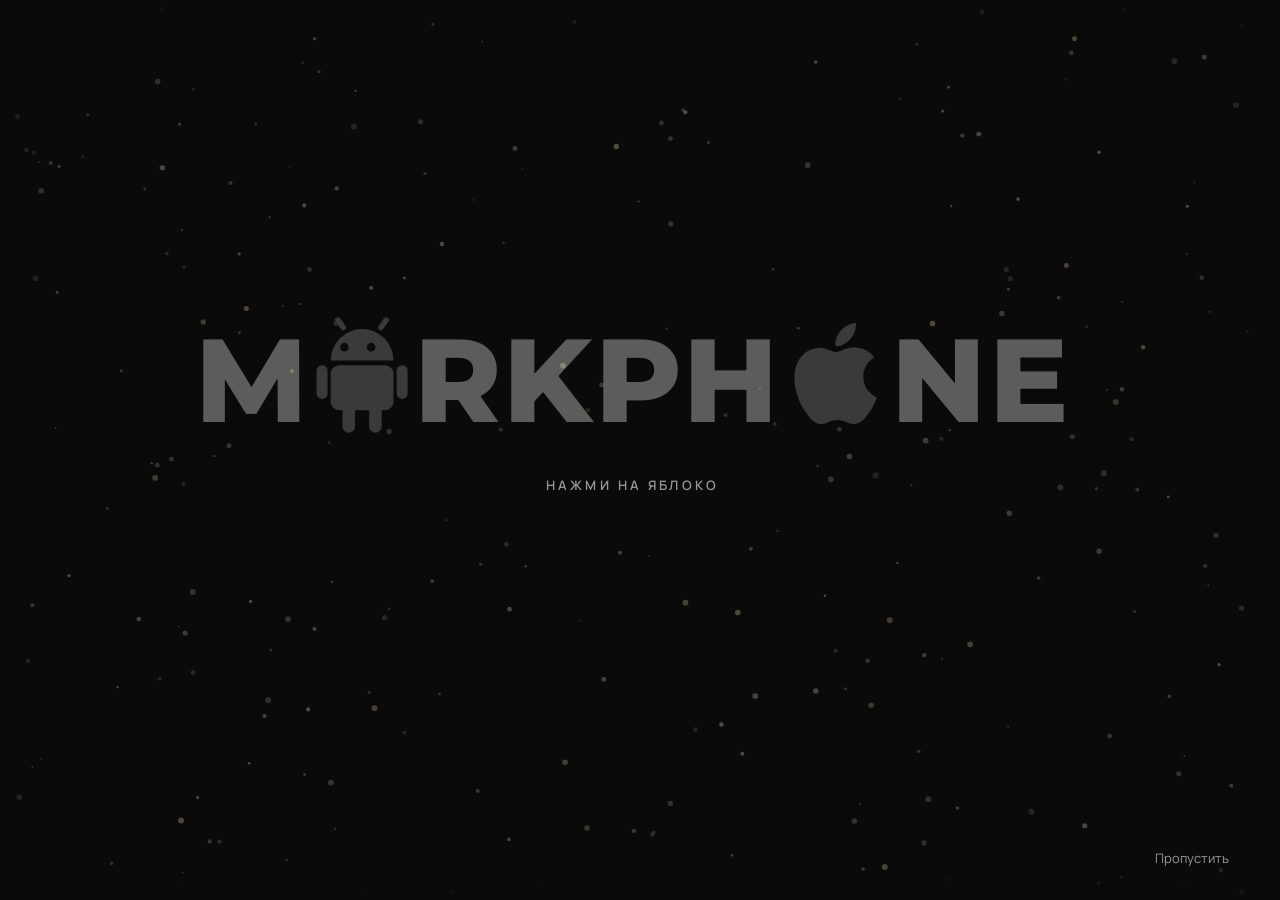
==== index.html @ 29d64510 "Сайт MARKPHONE: главная, каталог с реальными ценами, ремонт, правовые страницы Co-Authored-By: Claud" ====
<!doctype html>
<html lang="ru">
<head>
  <meta charset="utf-8">
  <meta name="viewport" content="width=device-width, initial-scale=1">
  <title>MARKPHONE — телефоны, рассрочка и ремонт в Тирасполе</title>
  <meta name="description" content="Телефоны с гарантией, рассрочка без первого взноса, Trade-in, выкуп и ремонт iPhone и Android. Тирасполь, ул. Свердлова, 15.">
  <meta name="theme-color" content="#0A0A0A">
  <!-- SEO -->
  <link rel="canonical" href="https://markphone-pmr.pages.dev/">
  <link rel="icon" href="favicon.ico" sizes="32x32">
  <link rel="icon" href="assets/favicon.svg" type="image/svg+xml">
  <link rel="apple-touch-icon" href="assets/apple-touch-icon.png">
  <link rel="manifest" href="site.webmanifest">
  <meta property="og:type" content="website">
  <meta property="og:site_name" content="MARKPHONE">
  <meta property="og:locale" content="ru_RU">
  <meta property="og:title" content="MARKPHONE — телефоны, рассрочка и ремонт в Тирасполе">
  <meta property="og:description" content="Телефоны с гарантией, рассрочка без первого взноса, Trade-in, выкуп и ремонт iPhone и Android. Тирасполь, ул. Свердлова, 15.">
  <meta property="og:url" content="https://markphone-pmr.pages.dev/">
  <meta property="og:image" content="https://markphone-pmr.pages.dev/assets/og-image.jpg">
  <meta property="og:image:width" content="1200">
  <meta property="og:image:height" content="630">
  <meta name="twitter:card" content="summary_large_image">
  <!-- /SEO -->
  <script type="application/ld+json">
{
    "@context": "https://schema.org",
    "@type": "MobilePhoneStore",
    "name": "MARKPHONE",
    "alternateName": "Маркфон",
    "description": "Продажа телефонов с гарантией, рассрочка без первого взноса, Trade-in, выкуп, аксессуары и ремонт в Тирасполе.",
    "url": "https://markphone-pmr.pages.dev/",
    "logo": "https://markphone-pmr.pages.dev/assets/icon-512.png",
    "image": "https://markphone-pmr.pages.dev/assets/og-image.jpg",
    "telephone": "+37377914487",
    "address": {
      "@type": "PostalAddress",
      "streetAddress": "ул. Свердлова, 15",
      "addressLocality": "Тирасполь",
      "postalCode": "MD-3300",
      "addressCountry": "MD"
    },
    "sameAs": [
      "https://www.instagram.com/markphone_pmr/"
    ],
    "makesOffer": [
      {
        "@type": "Offer",
        "itemOffered": {
          "@type": "Service",
          "name": "Ремонт телефонов iPhone и Android"
        }
      },
      {
        "@type": "Offer",
        "itemOffered": {
          "@type": "Product",
          "name": "Телефоны iPhone и Samsung, аксессуары"
        }
      }
    ]
  }
  </script>
  <!-- Интро показываем только при первом заходе: решаем до отрисовки, чтобы не мигало -->
  <script>
    try {
      if (localStorage.getItem('markphone-intro-seen') === '1' && !location.search.includes('intro')) {
        document.documentElement.classList.add('intro-seen');
      }
    } catch (e) {}
  </script>
  <link rel="preconnect" href="https://fonts.googleapis.com">
  <link rel="preconnect" href="https://fonts.gstatic.com" crossorigin>
  <link href="https://fonts.googleapis.com/css2?family=Manrope:wght@400;600;800&family=Montserrat:wght@800&display=swap" rel="stylesheet">
  <link rel="stylesheet" href="css/style.css?v=6">
</head>
<body class="is-off">
  <svg width="0" height="0" style="position:absolute" aria-hidden="true">
    <symbol id="i-android" viewBox="0 0 24 30"><path d="M7.2 2.6 5.8.6M16.8 2.6 18.2.6" stroke="currentColor" stroke-width="1.4" stroke-linecap="round" fill="none"/><path fill="currentColor" fill-rule="evenodd" d="M4 11a8 8 0 0 1 16 0zm4.6-3.4a1.1 1.1 0 1 0 0 .01zm6.8 0a1.1 1.1 0 1 0 0 .01z"/><rect fill="currentColor" x="4" y="12.2" width="16" height="11.5" rx="2.2"/><rect fill="currentColor" x=".4" y="12.2" width="2.8" height="8.6" rx="1.4"/><rect fill="currentColor" x="20.8" y="12.2" width="2.8" height="8.6" rx="1.4"/><rect fill="currentColor" x="7" y="22" width="3.2" height="7.4" rx="1.6"/><rect fill="currentColor" x="13.8" y="22" width="3.2" height="7.4" rx="1.6"/></symbol>
    <symbol id="i-apple" viewBox="0 0 24 24"><path fill="currentColor" d="M12.152 6.896c-.948 0-2.415-1.078-3.96-1.04-2.04.027-3.91 1.183-4.961 3.014-2.117 3.675-.546 9.103 1.519 12.09 1.013 1.454 2.208 3.09 3.792 3.039 1.52-.065 2.09-.987 3.935-.987 1.831 0 2.35.987 3.96.948 1.637-.026 2.676-1.48 3.676-2.948 1.156-1.688 1.636-3.325 1.662-3.415-.039-.013-3.182-1.221-3.22-4.857-.026-3.04 2.48-4.494 2.597-4.559-1.429-2.09-3.623-2.324-4.39-2.376-2-.156-3.675 1.09-4.61 1.09zM15.53 3.83c.843-1.012 1.4-2.427 1.245-3.83-1.207.052-2.662.805-3.532 1.818-.78.896-1.454 2.338-1.273 3.714 1.338.104 2.715-.688 3.559-1.701"/></symbol>
  </svg>

  <header class="site-header" aria-hidden="true">
    <a class="site-logo" href="index.html" aria-label="MARKPHONE — на главную"><span class="mp-logo" aria-hidden="true">M<svg class="ic ic--android" viewBox="0 0 24 30"><use href="#i-android"/></svg>RKPH<svg class="ic ic--apple" viewBox="0 0 24 24"><use href="#i-apple"/></svg>NE</span></a>
    <nav class="site-nav">
      <a href="catalog.html">Каталог</a>
      <a href="repair.html">Ремонт</a>
      <a href="#contacts">Контакты</a>
    </nav>
    <div class="socials">
      <a href="https://www.instagram.com/markphone_pmr/" target="_blank" rel="noopener" aria-label="Instagram" title="Instagram">
        <svg viewBox="0 0 24 24"><rect x="3" y="3" width="18" height="18" rx="5"/><circle cx="12" cy="12" r="4"/><circle class="dot" cx="17.3" cy="6.7" r="1.1"/></svg>
      </a>
      <a href="viber://chat?number=%2B37377914487" aria-label="Viber" title="Viber">
        <svg viewBox="0 0 24 24"><path d="M12 2.8c5.3 0 8.7 2.6 8.7 7.7s-3.4 7.6-8.7 7.6c-.6 0-1.2 0-1.8-.1L6.6 21v-3.8C4.4 15.9 3.3 13.6 3.3 10.5 3.3 5.4 6.7 2.8 12 2.8z"/><path d="M9.3 7.6l1.2-.3.9 1.9-.9.8c.5 1.2 1.4 2.1 2.6 2.6l.8-.9 1.9.9-.3 1.2c-.2.5-.7.8-1.2.7-3-.4-5.4-2.8-5.8-5.8-.1-.5.2-1 .8-1.1z"/></svg>
      </a>
      <a href="https://t.me/+37377914487" target="_blank" rel="noopener" aria-label="Telegram" title="Telegram">
        <svg viewBox="0 0 24 24"><path d="M21.2 3.6L2.9 10.7c-.8.3-.8 1.4 0 1.6l4.6 1.5 1.8 5.6c.2.7 1.1.9 1.6.4l2.6-2.5 4.7 3.5c.6.4 1.4.1 1.6-.6l3-15.2c.2-.9-.7-1.6-1.6-1.4z"/><path d="M7.5 13.8l10.1-6.4-7.4 7.2"/></svg>
      </a>
    </div>
  </header>

  <!-- ===== Первый экран ===== -->
  <section class="stage" id="top">
    <div class="logo">
      <p class="mp-logo mp-logo--big" role="img" aria-label="MARKPHONE">M<svg class="ic ic--android" viewBox="0 0 24 30" aria-hidden="true"><use href="#i-android"/></svg>RKPH<button class="power ic ic--apple" type="button" aria-label="Включить сайт"><svg viewBox="0 0 24 24" aria-hidden="true"><use href="#i-apple"/></svg><span class="power__ring"></span></button>NE</p>
    </div>

    <p class="hint">Нажми на яблоко</p>
    <button class="skip" type="button">Пропустить</button>

    <div class="tagline">
      <h1 class="tagline__main">Телефоны с гарантией. Рассрочка без первого взноса<span class="visually-hidden"> — магазин и ремонт MARKPHONE в Тирасполе</span></h1>
      <p class="tagline__sub">iPhone и Android · Trade-in · Выкуп · Ремонт</p>
      <div class="tagline__actions">
        <a class="btn" href="catalog.html">Каталог</a>
        <a class="btn btn--ghost" href="repair.html">Ремонт</a>
      </div>
    </div>
  </section>

  <!-- ===== Бегущие ленты-разделитель ===== -->
  <div class="tapes" aria-hidden="true">
    <div class="tape tape--red">
      <div class="tape__track">
        <span>Рассрочка без первого взноса</span><span>Trade-in</span><span>Выгодный выкуп</span><span>Гарантия на телефоны</span><span>Бонусы</span><span>Ремонт</span>
        <span>Рассрочка без первого взноса</span><span>Trade-in</span><span>Выгодный выкуп</span><span>Гарантия на телефоны</span><span>Бонусы</span><span>Ремонт</span>
      </div>
    </div>
    <div class="tape tape--white">
      <div class="tape__track">
        <span>iPhone</span><span>Samsung</span><span>Android</span><span>Чехлы</span><span>Зарядки</span><span>Наушники</span><span>Тирасполь, Свердлова 15</span>
        <span>iPhone</span><span>Samsung</span><span>Android</span><span>Чехлы</span><span>Зарядки</span><span>Наушники</span><span>Тирасполь, Свердлова 15</span>
      </div>
    </div>
  </div>

  <main class="content">
    <!-- ===== Два раздела: каталог и ремонт ===== -->
    <section class="doors" aria-label="Разделы сайта">
      <a class="door door--catalog" href="catalog.html">
        <span class="door__kicker">01</span>
        <h2 class="door__title">Каталог</h2>
        <p class="door__text">iPhone и Samsung с гарантией магазина. Цены и платёж в рассрочку — сразу на сайте.</p>
        <span class="door__cta">Смотреть каталог <i>→</i></span>
        <div class="door__art">
          <img class="art art--phone2" src="assets/catalog/s25-black.webp" alt="" loading="lazy">
          <img class="art art--phone" src="assets/catalog/i18pro-silver.webp" alt="" loading="lazy">
        </div>
      </a>

      <a class="door door--repair" href="repair.html">
        <span class="door__kicker">02</span>
        <h2 class="door__title">Ремонт</h2>
        <p class="door__text">Стекло, дисплей, аккумулятор, разъём, камеры, прошивка. Чиним и iPhone, и Android.</p>
        <span class="door__cta">Что мы чиним <i>→</i></span>
        <div class="door__art door__art--repair">
          <span class="duo"><svg class="ic ic--android" viewBox="0 0 24 30" aria-hidden="true"><use href="#i-android"/></svg><svg class="ic ic--apple" viewBox="0 0 24 24" aria-hidden="true"><use href="#i-apple"/></svg></span>
          <ul class="door__chips">
            <li>Дисплей</li><li>Аккумулятор</li><li>Разъём</li><li>Камера</li><li>Крышка</li>
          </ul>
        </div>
      </a>
    </section>

    <!-- ===== Выгоды ===== -->
    <section class="perks" aria-labelledby="perks-title">
      <h2 class="section-title" id="perks-title">Почему MARKPHONE</h2>
      <ul class="repair-list">
        <li><b>Гарантия</b><span>Продаём проверенные телефоны с гарантией</span></li>
        <li><b>Рассрочка</b><span>Без первого взноса — забираете телефон сразу</span></li>
        <li><b>Trade-in</b><span>Сдайте старый телефон в зачёт нового</span></li>
        <li><b>Выкуп</b><span>Выгодно купим ваш телефон за деньги</span></li>
      </ul>
    </section>

    <!-- ===== Контакты ===== -->
    <section class="contacts" id="contacts">
      <h2 class="section-title">Как нас найти</h2>
      <div class="contacts__box">
        <p class="contacts__addr">Тирасполь, ул. Свердлова, 15</p>
        <div class="contacts__reach">
          <a class="contacts__phone" href="tel:+37377914487">779 14 487</a>
          <div class="socials socials--big">
          <a href="https://www.instagram.com/markphone_pmr/" target="_blank" rel="noopener" aria-label="Instagram" title="Instagram">
            <svg viewBox="0 0 24 24"><rect x="3" y="3" width="18" height="18" rx="5"/><circle cx="12" cy="12" r="4"/><circle class="dot" cx="17.3" cy="6.7" r="1.1"/></svg>
          </a>
          <a href="viber://chat?number=%2B37377914487" aria-label="Viber" title="Viber">
            <svg viewBox="0 0 24 24"><path d="M12 2.8c5.3 0 8.7 2.6 8.7 7.7s-3.4 7.6-8.7 7.6c-.6 0-1.2 0-1.8-.1L6.6 21v-3.8C4.4 15.9 3.3 13.6 3.3 10.5 3.3 5.4 6.7 2.8 12 2.8z"/><path d="M9.3 7.6l1.2-.3.9 1.9-.9.8c.5 1.2 1.4 2.1 2.6 2.6l.8-.9 1.9.9-.3 1.2c-.2.5-.7.8-1.2.7-3-.4-5.4-2.8-5.8-5.8-.1-.5.2-1 .8-1.1z"/></svg>
          </a>
          <a href="https://t.me/+37377914487" target="_blank" rel="noopener" aria-label="Telegram" title="Telegram">
            <svg viewBox="0 0 24 24"><path d="M21.2 3.6L2.9 10.7c-.8.3-.8 1.4 0 1.6l4.6 1.5 1.8 5.6c.2.7 1.1.9 1.6.4l2.6-2.5 4.7 3.5c.6.4 1.4.1 1.6-.6l3-15.2c.2-.9-.7-1.6-1.6-1.4z"/><path d="M7.5 13.8l10.1-6.4-7.4 7.2"/></svg>
          </a>
          </div>
        </div>
        <div class="map" data-map-src="https://www.google.com/maps?q=%D0%A2%D0%B8%D1%80%D0%B0%D1%81%D0%BF%D0%BE%D0%BB%D1%8C%2C+%D1%83%D0%BB.+%D0%A1%D0%B2%D0%B5%D1%80%D0%B4%D0%BB%D0%BE%D0%B2%D0%B0+15&z=17&output=embed">
          <p>Карта загружается с сервиса Google Maps, который может сохранять свои cookies.</p>
          <button class="btn map__load" type="button">Показать карту</button>
        </div>
      </div>
    </section>
  </main>

  <footer class="site-footer">
    <span class="mp-logo" role="img" aria-label="MARKPHONE">M<svg class="ic ic--android" viewBox="0 0 24 30"><use href="#i-android"/></svg>RKPH<svg class="ic ic--apple" viewBox="0 0 24 24"><use href="#i-apple"/></svg>NE</span>
    <nav class="footer-links" aria-label="Правовая информация">
      <a href="privacy.html">Политика конфиденциальности</a>
      <a href="cookies.html">Политика cookies</a>
      <a href="terms.html">Пользовательское соглашение</a>
      <button class="cookie-settings" type="button">Настройки cookies</button>
    </nav>
    <p>© 2026 MARKPHONE · Тирасполь, ул. Свердлова, 15</p>
  </footer>

  <script src="js/particles.js?v=1"></script>
  <script src="js/intro.js?v=1"></script>
  <script src="js/consent.js?v=1"></script>
</body>
</html>
---- css/style.css ----
/* Цвета MARKPHONE: чёрный фон, золото значков из логотипа (снято с аватара Instagram) */
:root {
  --bg: #0A0A0A;
  --panel: #161616;
  --gold: #D9B866;
  --gold-grad: linear-gradient(160deg, #F1DC9C 0%, #D9B866 45%, #9C7A36 100%);
  --white: #F5F5F0;
  --white-60: rgba(245, 245, 240, .6);
  --glass: rgba(255, 255, 255, .08);
  --glass-line: rgba(255, 255, 255, .22);
  --ease-out: cubic-bezier(.16, 1, .3, 1);
}

* { box-sizing: border-box; margin: 0; padding: 0; }

/* Место под полосу прокрутки занято всегда — иначе при включении логотип сдвигается влево */
html { scroll-behavior: smooth; scrollbar-gutter: stable; background: var(--bg); }

body {
  /* фон задан у html — иначе фон body перекрыл бы частицы */
  color: var(--white);
  font-family: "Manrope", system-ui, sans-serif;
  line-height: 1.5;
  -webkit-font-smoothing: antialiased;
}

/* Пока сайт выключен — только первый экран, без прокрутки */
body.is-off,
body.is-switching { overflow: hidden; }
body:not(.is-on) .content,
body:not(.is-on) .tapes,
body:not(.is-on) .site-footer { display: none; }

a { color: inherit; text-decoration: none; }

/* Текст только для поисковиков и экранных читалок */
.visually-hidden {
  position: absolute !important;
  width: 1px; height: 1px;
  margin: -1px; padding: 0;
  overflow: hidden;
  clip: rect(0 0 0 0);
  white-space: nowrap;
  border: 0;
}
button { font: inherit; color: inherit; background: none; border: 0; cursor: pointer; }
img { display: block; max-width: 100%; }

/* ---------- Шапка ---------- */
.site-header {
  position: fixed;
  inset: 0 0 auto;
  display: flex;
  align-items: center;
  gap: clamp(16px, 4vw, 48px);
  padding: 14px clamp(16px, 4vw, 48px);
  z-index: 10;
  opacity: 0;
  translate: 0 -12px;
  pointer-events: none;
  transition: opacity .6s .5s, translate .6s .5s var(--ease-out), background .3s;
}
.is-on .site-header { opacity: 1; translate: 0 0; pointer-events: auto; }
.site-header.is-scrolled { background: rgba(10, 10, 10, .85); backdrop-filter: blur(10px); }

.site-logo img { width: 128px; height: auto; }

.site-nav { display: flex; gap: clamp(16px, 3vw, 36px); font-weight: 600; font-size: 15px; }
.site-nav a { opacity: .85; transition: opacity .2s; }
.site-nav a:hover, .site-nav a[aria-current] { opacity: 1; }
.site-nav a[aria-current] { text-decoration: underline; text-underline-offset: 6px; }
/* Соцсети справа в шапке */
.socials { display: flex; gap: 6px; margin-left: auto; }
.socials a {
  display: grid;
  place-items: center;
  width: 38px;
  height: 38px;
  border-radius: 50%;
  border: 1px solid var(--glass-line);
  transition: background .2s, border-color .2s, translate .2s;
}
.socials a:hover { background: var(--gold); border-color: var(--gold); color: var(--bg); translate: 0 -2px; }
.socials svg { width: 19px; height: 19px; fill: none; stroke: currentColor; stroke-width: 1.7; stroke-linejoin: round; stroke-linecap: round; }
.socials .dot { fill: currentColor; stroke: none; }

/* ---------- Первый экран ---------- */
.stage {
  position: relative;
  min-height: 100vh;
  min-height: 100svh;
  display: grid;
  place-content: center;
  justify-items: center;
  grid-template-areas: "logo" "below";
  row-gap: 36px;
  padding: 96px 16px 48px;
  text-align: center;
  overflow: hidden;
}
.stage > :not(.particles) { position: relative; z-index: 1; }
.stage > .skip { position: absolute; }

/* Частицы на фоне всего сайта (canvas создаёт js/particles.js) */
.particles {
  position: fixed;
  inset: 0;
  z-index: -1;
  pointer-events: none;
}

.logo { grid-area: logo; }

/* Логотип из букв: вместо «A» — Android, вместо «O» — яблоко (как на аватаре MARKPHONE) */
.mp-logo {
  display: inline-flex;
  align-items: center;
  font-family: "Montserrat", "Manrope", sans-serif;
  font-weight: 800;
  line-height: 1;
  letter-spacing: .02em;
  white-space: nowrap;
  color: var(--white);
}
.mp-logo .ic { flex: none; width: auto; margin: 0 .04em; color: var(--gold); }
.mp-logo .ic--android { height: 1em; translate: 0 -.04em; }
.mp-logo .ic--apple { height: .86em; translate: 0 -.06em; }
.site-logo .mp-logo { font-size: 19px; }
.site-footer .mp-logo { font-size: 16px; }

.mp-logo--big { font-size: clamp(40px, 9.2vw, 128px); }

/* Кнопка «включения» — само яблоко */
.power {
  position: relative;
  display: inline-grid;
  place-items: center;
  height: .86em;
  aspect-ratio: 1;
  margin: 0 .04em;
  translate: 0 -.06em;
  border-radius: 50%;
  color: var(--gold);
}
.power svg { height: 100%; width: auto; }
.power:focus-visible { outline: 2px solid var(--white); outline-offset: 8px; }

.power__ring {
  position: absolute;
  inset: -22%;
  border-radius: 50%;
  border: 2px solid var(--gold);
  opacity: 0;
  animation: breathe 2.4s ease-in-out infinite;
}
.power:hover .power__ring { animation-duration: 1.2s; }

@keyframes breathe {
  0%   { opacity: 0;   scale: .9; }
  50%  { opacity: .6;  scale: 1.08; }
  100% { opacity: 0;   scale: 1.25; }
}

/* Выключено: буквы приглушены, значки серые */
.is-off .mp-logo--big { color: rgba(245, 245, 240, .35); }
.is-off .mp-logo--big .ic { color: #3A3A3A; }
.is-off .power { color: #4A4A4A; }
.is-off .power:hover { color: #6A6A6A; }
.is-off .power__ring { border-color: rgba(245, 245, 240, .6); }

.hint {
  grid-area: below;
  font-size: 13px;
  font-weight: 600;
  letter-spacing: .24em;
  text-transform: uppercase;
  color: var(--white-60);
  animation: hint-in 1s .6s both;
}
@keyframes hint-in { from { opacity: 0; translate: 0 8px; } }

.skip {
  position: absolute;
  right: 24px;
  bottom: 24px;
  font-size: 13px;
  color: var(--white-60);
  padding: 8px 12px;
}
.skip:hover { color: var(--white); }

/* Лозунг под логотипом — появляется после включения */
.tagline {
  grid-area: below;
  visibility: hidden;
  opacity: 0;
  translate: 0 16px;
  transition: opacity .8s .35s, translate .8s .35s var(--ease-out), visibility 0s .35s;
}
.tagline__main {
  font-size: clamp(22px, 2.6vw, 34px);
  font-weight: 800;
  line-height: 1.2;
  letter-spacing: -.01em;
}
.tagline__sub { margin-top: 10px; font-size: 16px; color: var(--white-60); }
.tagline__actions { display: flex; justify-content: center; gap: 12px; margin-top: 28px; }

/* ---------- Включение ---------- */
.is-switching .mp-logo--big { color: rgba(245, 245, 240, .35); animation: press .18s ease-out, letters-on .9s .1s forwards; }
.is-switching .mp-logo--big .ic { animation: gold-flicker .8s forwards; }

@keyframes press { 50% { scale: .97; } }
@keyframes letters-on { to { color: var(--white); } }
@keyframes gold-flicker {
  0%   { color: #3A3A3A; }
  12%  { color: var(--gold); }
  20%  { color: #3A3A3A; }
  32%  { color: var(--gold); }
  40%  { color: #6A5A30; }
  100% { color: var(--gold); filter: drop-shadow(0 0 18px rgba(217, 184, 102, .6)); }
}

.is-on .power__ring,
.is-on .hint,
.is-on .skip,
.is-switching .power__ring,
.is-switching .hint,
.is-switching .skip { opacity: 0; visibility: hidden; transition: opacity .3s, visibility 0s .3s; }
.is-on .power { pointer-events: none; }

.is-on .mp-logo--big .ic { filter: drop-shadow(0 0 14px rgba(217, 184, 102, .4)); }
.is-on .tagline { visibility: visible; opacity: 1; translate: 0 0; transition-delay: .35s, .35s, 0s; }

/* Плавное появление после нажатия кнопки питания:
   всё остальное проявляется одновременно и медленно, без этапов. */
:root { --reveal: 3.5s cubic-bezier(.45, 0, .25, 1); }
.particles { transition: opacity var(--reveal); }
.is-off .particles,
.is-switching .particles { opacity: .35; }

.powering-on.is-on .tagline { transition: none; visibility: visible; opacity: 1; translate: 0 0; animation: fade-in var(--reveal) both; }
.powering-on.is-on .site-header { translate: 0 0; transition: opacity var(--reveal), background .3s; }
.powering-on.is-on .tapes,
.powering-on.is-on .content,
.powering-on.is-on .site-footer { animation: fade-in var(--reveal) both; }

@keyframes fade-in { from { opacity: 0; } }

/* Повторный заход: всё уже включено, без анимаций */
.intro-seen .site-header,
.intro-seen .tagline,
.intro-seen .mp-logo--big,
.intro-seen .mp-logo--big .ic,
.intro-seen .hint,
.intro-seen .skip { transition: none !important; animation: none !important; }
.intro-seen .hint, .intro-seen .skip, .intro-seen .power__ring { display: none; }
.intro-seen .particles { transition: none; }

/* ---------- Общие блоки ---------- */
.content {
  max-width: 1160px;
  margin: 0 auto;
  padding: 0 clamp(16px, 4vw, 40px);
}

section[id] { scroll-margin-top: 72px; }

.section-title {
  font-family: "Montserrat", "Manrope", sans-serif;
  font-size: clamp(32px, 5vw, 56px);
  font-weight: 800;
  line-height: 1.05;
  letter-spacing: -.02em;
}
.section-lead {
  max-width: 620px;
  margin-top: 16px;
  font-size: 18px;
  color: var(--white-60);
}

.btn {
  display: inline-flex;
  align-items: center;
  justify-content: center;
  min-height: 48px;
  padding: 0 24px;
  border-radius: 999px;
  background: var(--white);
  color: var(--bg);
  font-weight: 800;
  transition: translate .2s, box-shadow .2s;
}
.btn:hover { translate: 0 -2px; box-shadow: 0 10px 24px rgba(0, 0, 0, .4); }
.btn--red { background: var(--gold-grad); color: var(--bg); }
.btn--ghost { background: transparent; color: var(--white); border: 1px solid var(--glass-line); }

/* ---------- Бегущие ленты между первым экраном и разделами ---------- */
.tapes {
  position: relative;
  height: 180px;
  margin: -40px 0 0;
  overflow: hidden;
}
.tape {
  position: absolute;
  left: -10%;
  width: 120%;
  top: 50%;
  padding: 14px 0;
  overflow: hidden;
  white-space: nowrap;
  font-size: clamp(16px, 1.8vw, 22px);
  font-weight: 800;
  text-transform: uppercase;
  letter-spacing: .04em;
}
.tape--red { background: var(--gold-grad); color: var(--bg); rotate: 3deg; translate: 0 -50%; }
.tape--white { background: var(--white); color: var(--bg); rotate: -2.5deg; translate: 0 -50%; box-shadow: 0 16px 40px rgba(0, 0, 0, .35); }

.tape__track { display: inline-flex; animation: tape 40s linear infinite; }
.tape--red .tape__track { animation-direction: reverse; animation-duration: 46s; }
.tape__track span { display: inline-flex; align-items: center; }
.tape__track span::after {
  content: "";
  width: 9px;
  height: 9px;
  margin: 0 28px;
  border-radius: 50%;
  background: currentColor;
  opacity: .5;
}
@keyframes tape { to { transform: translateX(-50%); } }

/* ---------- Два раздела: каталог и ремонт ---------- */
.doors {
  display: grid;
  grid-template-columns: 1.15fr 1fr;
  gap: 20px;
  padding: 72px 0 40px;
}

.door {
  position: relative;
  display: flex;
  flex-direction: column;
  min-height: 520px;
  padding: clamp(24px, 3vw, 40px);
  border-radius: 32px;
  overflow: hidden;
  isolation: isolate;
  transition: translate .5s var(--ease-out), box-shadow .5s;
}
.door:hover { translate: 0 -6px; box-shadow: 0 30px 60px rgba(0, 0, 0, .5); }

.door--catalog { background: var(--white); color: var(--bg); }
.door--repair { background: var(--panel); border: 1px solid var(--glass-line); }

.door__kicker { font-size: 14px; font-weight: 800; letter-spacing: .2em; opacity: .5; }
.door__title {
  margin-top: 8px;
  font-size: clamp(44px, 6vw, 84px);
  font-weight: 800;
  line-height: .95;
  letter-spacing: -.03em;
}
.door__text { max-width: 360px; margin-top: 16px; font-size: 17px; opacity: .75; }
.door__cta {
  display: inline-flex;
  align-items: center;
  gap: 10px;
  margin-top: 24px;
  font-weight: 800;
}
.door__cta i {
  display: grid;
  place-items: center;
  width: 40px;
  height: 40px;
  border-radius: 50%;
  font-style: normal;
  background: var(--bg);
  color: var(--white);
  transition: translate .4s var(--ease-out);
}
.door--repair .door__cta i { background: var(--gold); color: var(--bg); }
.door:hover .door__cta i { translate: 6px 0; }

/* Картинки техники в карточке каталога */
.door__art { position: relative; flex: 1; min-height: 220px; margin-top: 24px; }
.art { position: absolute; object-fit: contain; transition: translate .7s var(--ease-out), rotate .7s var(--ease-out); }
.art--phone2 { right: 6%; bottom: 0; height: 88%; rotate: 9deg; }
.art--phone { left: 8%; bottom: 0; height: 96%; rotate: -8deg; }
.art--buds { left: 42%; bottom: -2%; width: 24%; rotate: 6deg; }
.door:hover .art--phone2 { translate: 8px -10px; rotate: 13deg; }
.door:hover .art--phone { translate: -6px -14px; rotate: -12deg; }
.door:hover .art--buds { translate: 0 -10px; rotate: 12deg; }

/* «30 мин» и чипы в карточке ремонта */
.door__art--repair { display: flex; flex-direction: column; justify-content: flex-end; }
.duo { display: flex; align-items: flex-end; gap: 18px; color: var(--gold); filter: drop-shadow(0 0 30px rgba(217, 184, 102, .35)); }
.duo svg { height: clamp(90px, 11vw, 150px); width: auto; transition: translate .5s var(--ease-out); }
.duo .ic--apple { height: clamp(80px, 10vw, 135px); }
.door:hover .duo .ic--android { translate: 0 -8px; }
.big-num {
  font-size: clamp(110px, 14vw, 190px);
  font-weight: 800;
  line-height: .8;
  letter-spacing: -.05em;
  color: var(--gold);
  text-shadow: 0 0 40px rgba(217, 184, 102, .45);
}
.big-num small { font-size: .22em; letter-spacing: 0; margin-left: 8px; color: var(--white); text-shadow: none; }
.door__chips { list-style: none; display: flex; flex-wrap: wrap; gap: 8px; margin-top: 24px; }
.door__chips li {
  padding: 8px 14px;
  border-radius: 999px;
  border: 1px solid var(--glass-line);
  font-size: 14px;
  font-weight: 600;
  transition: background .3s, color .3s;
}
.door:hover .door__chips li { background: var(--glass); }

/* ---------- Что мы чиним ---------- */
.repair { padding: 96px 0 40px; }

.repair-list {
  list-style: none;
  display: grid;
  grid-template-columns: repeat(4, 1fr);
  gap: 16px;
  margin-top: 48px;
}
.repair-list li {
  display: flex;
  flex-direction: column;
  gap: 6px;
  padding: 24px 20px;
  border-radius: 20px;
  border: 1px solid var(--glass-line);
  transition: background .3s, border-color .3s;
}
.repair-list li:hover { background: var(--glass); border-color: rgba(255, 255, 255, .45); }
.repair-list b { font-size: 18px; font-weight: 800; }
.repair-list b::before {
  content: "";
  display: block;
  width: 10px;
  height: 10px;
  margin-bottom: 14px;
  border-radius: 50%;
  background: var(--gold);
  box-shadow: 0 0 12px rgba(217, 184, 102, .8);
}
.repair-list span { font-size: 14px; color: var(--white-60); }

.repair-cta {
  display: flex;
  flex-wrap: wrap;
  align-items: center;
  gap: 12px 16px;
  margin-top: 40px;
}
.repair-cta p { flex-basis: 100%; font-size: 17px; }

/* ---------- Почему MARKPHONE ---------- */
.perks { padding: 72px 0 0; }
.perks .repair-list { margin-top: 32px; }

/* ---------- Контакты и подвал ---------- */
.contacts { padding: 120px 0 80px; text-align: center; }
.contacts__box {
  margin-top: 32px;
  padding: 40px 24px;
  border-radius: 24px;
  background: var(--panel);
}
.contacts__addr { font-size: clamp(20px, 2.4vw, 28px); font-weight: 800; }
.contacts__reach { display: flex; flex-wrap: wrap; align-items: center; justify-content: center; gap: 16px 24px; margin-top: 18px; }
.contacts__phone { font-size: clamp(22px, 2.6vw, 30px); font-weight: 800; letter-spacing: .02em; transition: color .2s; }
.contacts__phone:hover { color: #fff; text-decoration: underline; text-underline-offset: 5px; }
.socials--big { margin-left: 0; gap: 10px; }
.socials--big a { width: 48px; height: 48px; }
.socials--big svg { width: 22px; height: 22px; }
.map {
  display: block;
  width: 100%;
  height: 420px;
  margin-top: 28px;
  border: 0;
  border-radius: 18px;
  background: var(--bg);
}

/* ---------- Страница «Ремонт» ---------- */
.repair-page { padding-top: 120px; }
.repair-hero__facts { display: flex; flex-wrap: wrap; gap: 16px; margin-top: 40px; }
.repair-hero__facts div {
  flex: 1 1 200px;
  padding: 24px;
  border-radius: 20px;
  background: var(--panel);
}
.repair-hero__facts b { display: block; font-size: 36px; font-weight: 800; color: var(--white); }
.repair-hero__facts span { color: var(--white-60); }
.section-title--sm { font-size: clamp(28px, 3.6vw, 42px); }
.repair-page .repair-list { margin-top: 32px; }

.steps { padding: 72px 0 96px; }
.steps__list { list-style: none; counter-reset: step; display: grid; grid-template-columns: repeat(3, 1fr); gap: 16px; margin-top: 32px; }
.steps__list li {
  counter-increment: step;
  display: flex;
  flex-direction: column;
  gap: 6px;
  padding: 24px;
  border-radius: 20px;
  background: var(--glass);
  border: 1px solid var(--glass-line);
}
.steps__list li::before {
  content: counter(step);
  display: grid;
  place-items: center;
  width: 40px;
  height: 40px;
  margin-bottom: 10px;
  border-radius: 50%;
  background: var(--gold);
  color: var(--bg);
  font-weight: 800;
}
.steps__list b { font-size: 18px; }
.steps__list span { color: var(--white-60); font-size: 15px; }

.site-footer {
  display: flex;
  align-items: center;
  justify-content: space-between;
  gap: 16px;
  padding: 32px clamp(16px, 4vw, 48px);
  border-top: 1px solid var(--glass-line);
  font-size: 14px;
  color: var(--white-60);
}

/* ---------- Ссылки в подвале ---------- */
.footer-links { display: flex; flex-wrap: wrap; justify-content: center; gap: 8px 20px; }
.footer-links a, .footer-links button { font-size: 14px; color: var(--white-60); transition: color .2s; }
.footer-links a:hover, .footer-links button:hover { color: var(--white); }

/* ---------- Карта до согласия ---------- */
div.map {
  display: grid;
  place-content: center;
  justify-items: center;
  gap: 16px;
  padding: 24px;
  text-align: center;
  color: var(--white-60);
}
div.map.is-loaded { display: block; padding: 0; overflow: hidden; }
div.map iframe { display: block; width: 100%; height: 100%; border: 0; }

/* ---------- Баннер cookies ---------- */
.cookie-banner {
  position: fixed;
  left: 16px;
  right: 16px;
  bottom: 16px;
  z-index: 50;
  display: flex;
  flex-wrap: wrap;
  align-items: center;
  justify-content: space-between;
  gap: 16px 24px;
  max-width: 920px;
  margin: 0 auto;
  padding: 20px 24px;
  border-radius: 22px;
  background: var(--panel);
  border: 1px solid var(--glass-line);
  box-shadow: 0 24px 60px rgba(0, 0, 0, .55);
  font-size: 15px;
  opacity: 0;
  translate: 0 24px;
  visibility: hidden;
  transition: opacity .4s, translate .4s var(--ease-out), visibility 0s .4s;
}
.cookie-banner.is-visible { opacity: 1; translate: 0 0; visibility: visible; transition-delay: 0s; }
.cookie-banner p { flex: 1 1 380px; color: var(--white-60); }
.cookie-banner a { color: var(--white); text-decoration: underline; text-underline-offset: 3px; }
.cookie-banner__actions { display: flex; flex-wrap: wrap; gap: 10px; }
.cookie-banner .btn { min-height: 44px; padding: 0 20px; }

/* ---------- Юридические страницы ---------- */
.legal { max-width: 820px; padding-top: 120px; padding-bottom: 96px; }
.legal .section-title { font-size: clamp(32px, 4.5vw, 48px); }
.legal__date { margin: 12px 0 32px; font-size: 14px; color: var(--white-60); }
.legal h2 { margin: 40px 0 12px; font-size: 22px; font-weight: 800; }
.legal p, .legal li { font-size: 16px; color: rgba(245, 245, 240, .82); }
.legal p + p { margin-top: 12px; }
.legal ul { margin: 12px 0 0 20px; display: grid; gap: 6px; }
.legal a { color: var(--white); text-decoration: underline; text-underline-offset: 3px; }
.legal code { padding: 2px 6px; border-radius: 6px; background: var(--glass); font-size: 14px; }
.legal mark.todo { padding: 0 4px; border-radius: 4px; background: #FFE066; color: #2B1A00; }
.link-button { color: var(--white); text-decoration: underline; text-underline-offset: 3px; font-size: inherit; }

.legal-table { margin-top: 16px; border-top: 1px solid var(--glass-line); }
.legal-table > div {
  display: grid;
  grid-template-columns: 1fr 2fr 1fr;
  gap: 16px;
  padding: 12px 0;
  border-bottom: 1px solid var(--glass-line);
  font-size: 15px;
}
.legal-table b { font-size: 13px; color: var(--white-60); font-weight: 600; }

/* ================= Каталог ================= */
.catalog-page { padding: 112px 0 80px; }

.notice { margin-top: 12px; font-size: 14px; color: var(--white-60); }

.tabs {
  display: flex;
  gap: 8px;
  margin: 32px 0 28px;
  overflow-x: auto;
  scrollbar-width: none;
}
.tabs button {
  flex: none;
  padding: 10px 18px;
  border-radius: 999px;
  border: 1px solid var(--glass-line);
  font-size: 15px;
  font-weight: 600;
  transition: background .2s, color .2s;
}
.tabs button:hover { background: var(--glass); }
.tabs button[aria-pressed="true"] { background: var(--white); color: var(--bg); border-color: var(--white); }

.products {
  list-style: none;
  display: grid;
  grid-template-columns: repeat(auto-fill, minmax(240px, 1fr));
  gap: 16px;
}

.card {
  display: flex;
  flex-direction: column;
  width: 100%;
  height: 100%;
  padding: 20px;
  border-radius: 22px;
  background: var(--glass);
  border: 1px solid var(--glass-line);
  text-align: left;
  transition: background .3s, border-color .3s, translate .3s var(--ease-out), box-shadow .3s;
}
.card:hover,
.card:focus-visible {
  background: rgba(255, 255, 255, .14);
  border-color: rgba(255, 255, 255, .5);
  translate: 0 -4px;
  box-shadow: 0 20px 40px rgba(0, 0, 0, .45);
  outline: none;
}
.card__img {
  height: 200px;
  width: 100%;
  object-fit: contain;
  margin-bottom: 18px;
  transition: scale .5s var(--ease-out);
}
.card:hover .card__img { scale: 1.06; }
/* Живые фото из магазина (обложки роликов) — кадрируем, а не вписываем */
.card__img--photo { height: 260px; object-fit: cover; object-position: center 80%; border-radius: 14px; }
.card:hover .card__img--photo { scale: 1.02; }
.card__meta { margin-top: 2px; font-size: 13px; color: var(--white-60); }
.card__price b { color: var(--white); }
.card__credit { margin-top: 4px; font-size: 13px; font-weight: 600; color: var(--gold); }
.card__name { font-size: 18px; font-weight: 800; }
.card__price { margin-top: 2px; color: var(--white-60); }
.card__dots { display: flex; gap: 6px; margin-top: auto; padding-top: 14px; }
.card__dots i {
  width: 12px;
  height: 12px;
  border-radius: 50%;
  border: 1px solid rgba(255, 255, 255, .5);
}

/* ---------- Карточка товара (всплывающее окно) ---------- */
.product {
  width: min(1040px, calc(100% - 32px));
  max-height: calc(100vh - 48px);
  margin: auto;
  padding: 0;
  border: 0;
  border-radius: 28px;
  background: var(--panel);
  color: var(--white);
  overflow: auto;
}
.product::backdrop { background: rgba(0, 0, 0, .7); backdrop-filter: blur(6px); }
.product[open] { animation: pop .35s var(--ease-out); }
@keyframes pop { from { opacity: 0; scale: .96; } }

.product__inner {
  display: grid;
  grid-template-columns: 1fr 1fr;
  gap: 40px;
  padding: 40px;
}
.product__close {
  position: sticky;
  top: 16px;
  float: right;
  margin: 16px 16px -56px 0;
  width: 40px;
  height: 40px;
  border-radius: 50%;
  background: var(--glass);
  font-size: 22px;
  line-height: 1;
  z-index: 2;
}
.product__close:hover { background: rgba(255, 255, 255, .2); }

.product__media {
  display: grid;
  place-items: center;
  min-height: 360px;
  border-radius: 22px;
  background: radial-gradient(circle at 50% 45%, rgba(255, 255, 255, .16), transparent 65%);
}
.product__media img { max-height: 440px; object-fit: contain; }
.product__media--photo { background: none; }
.product__media--photo img { border-radius: 18px; }

.product__name { font-size: clamp(26px, 3vw, 36px); font-weight: 800; line-height: 1.1; }
.product__price { margin-top: 10px; font-size: 32px; font-weight: 800; }
.product__price small { display: block; font-size: 13px; font-weight: 400; color: var(--white-60); }

.option { margin-top: 24px; }
.option__label { font-size: 14px; color: var(--white-60); }
.option__label b { color: var(--white); font-weight: 600; }
.option__values { display: flex; flex-wrap: wrap; gap: 8px; margin-top: 10px; }

.swatch {
  width: 34px;
  height: 34px;
  border-radius: 50%;
  border: 2px solid transparent;
  box-shadow: inset 0 0 0 1px rgba(0, 0, 0, .25);
  outline: 2px solid transparent;
  outline-offset: 2px;
  transition: outline-color .2s;
}
.swatch[aria-pressed="true"] { outline-color: var(--white); }

.chip {
  min-width: 72px;
  padding: 10px 14px;
  border-radius: 12px;
  border: 1px solid var(--glass-line);
  font-weight: 600;
  transition: background .2s, color .2s;
}
.chip:hover { background: var(--glass); }
.chip[aria-pressed="true"] { background: var(--white); color: var(--bg); border-color: var(--white); }

.specs { margin-top: 28px; border-top: 1px solid var(--glass-line); }
.specs div { display: flex; justify-content: space-between; gap: 16px; padding: 10px 0; border-bottom: 1px solid var(--glass-line); font-size: 14px; }
.specs dt { color: var(--white-60); }
.specs dd { text-align: right; font-weight: 600; }

.product__actions { display: flex; flex-wrap: wrap; gap: 10px; margin-top: 28px; }

/* ---------- Планшеты ---------- */
@media (max-width: 1000px) {
  .repair-list { grid-template-columns: repeat(2, 1fr); }
}

/* ---------- Телефоны ---------- */
@media (max-width: 760px) {
  .site-header { gap: 12px; }
  .site-nav { gap: 12px; font-size: 13px; }
  .site-logo .mp-logo { font-size: 13px; }
  .socials { gap: 4px; }
  .socials a { width: 32px; height: 32px; }
  .socials svg { width: 16px; height: 16px; }
  .socials--big a { width: 44px; height: 44px; }
  .socials--big svg { width: 20px; height: 20px; }

  .tapes { height: 130px; margin-top: -20px; }
  .doors { grid-template-columns: 1fr; padding-top: 48px; }
  .door { min-height: 440px; border-radius: 26px; }
  .map { height: 300px; }
  .steps__list { grid-template-columns: 1fr; }
  .logo { width: min(86vw, 420px); }
  .tagline__main { font-size: 22px; }

  .repair, .contacts { padding-top: 72px; }
  .repair-list { grid-template-columns: 1fr; }
  .site-footer { flex-direction: column; text-align: center; }
  .legal-table > div { grid-template-columns: 1fr; gap: 4px; }
  .legal-table > div:first-child { display: none; }
  .cookie-banner { left: 8px; right: 8px; bottom: 8px; padding: 16px; }
  .cookie-banner__actions, .cookie-banner .btn { width: 100%; }

  .products { grid-template-columns: 1fr 1fr; gap: 10px; }
  .card { padding: 14px; }
  .card__img { height: 140px; }
  .card__img--photo { height: 200px; }
  .card__name { font-size: 15px; }

  .product { width: 100%; max-height: 100svh; height: 100svh; border-radius: 0; }
  .product__inner { grid-template-columns: 1fr; gap: 20px; padding: 24px 16px 32px; }
  .product__media { min-height: 260px; }
  .product__media img { max-height: 280px; }
}

/* Узкие телефоны: соцсети в шапке не помещаются — они есть в блоке «Как нас найти» */
@media (max-width: 440px) {
  .site-header .socials { display: none; }
}

/* Для тех, кто отключил анимации в системе */
@media (prefers-reduced-motion: reduce) {
  *, *::before, *::after { animation-duration: .01ms !important; animation-iteration-count: 1 !important; transition-duration: .01ms !important; transition-delay: 0s !important; }
  html { scroll-behavior: auto; }
  /* Плавное проявление — не движение, его оставляем и при выключенных анимациях */
  .powering-on.is-on .tagline,
  .powering-on.is-on .tapes,
  .powering-on.is-on .content,
  .powering-on.is-on .site-footer { animation-duration: 3.5s !important; }
  .powering-on.is-on .site-header,
  .powering-on .particles { transition-duration: 3.5s !important; }
}
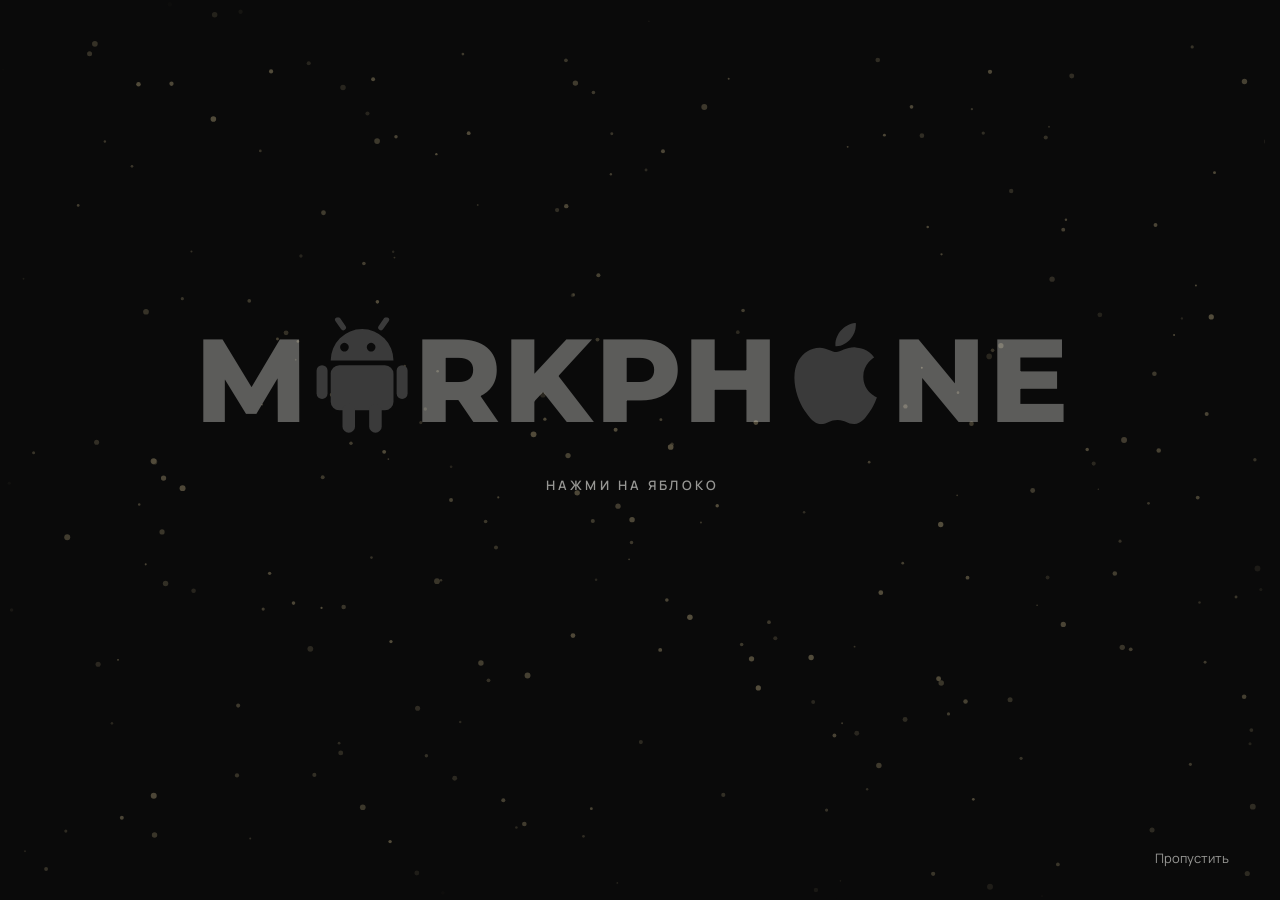
==== commit 2cf4cfb8: "Ссылки для поисковиков и соцсетей — на адрес workers.dev Co-Authored-By: Claude Opus 5.5 <noreply@an" ====
--- a/index.html
+++ b/index.html
@@ -7,7 +7,7 @@
   <meta name="description" content="Телефоны с гарантией, рассрочка без первого взноса, Trade-in, выкуп и ремонт iPhone и Android. Тирасполь, ул. Свердлова, 15.">
   <meta name="theme-color" content="#0A0A0A">
   <!-- SEO -->
-  <link rel="canonical" href="https://markphone-pmr.pages.dev/">
+  <link rel="canonical" href="https://markphone-pmr.voloshin-daniil0611.workers.dev/">
   <link rel="icon" href="favicon.ico" sizes="32x32">
   <link rel="icon" href="assets/favicon.svg" type="image/svg+xml">
   <link rel="apple-touch-icon" href="assets/apple-touch-icon.png">
@@ -17,8 +17,8 @@
   <meta property="og:locale" content="ru_RU">
   <meta property="og:title" content="MARKPHONE — телефоны, рассрочка и ремонт в Тирасполе">
   <meta property="og:description" content="Телефоны с гарантией, рассрочка без первого взноса, Trade-in, выкуп и ремонт iPhone и Android. Тирасполь, ул. Свердлова, 15.">
-  <meta property="og:url" content="https://markphone-pmr.pages.dev/">
-  <meta property="og:image" content="https://markphone-pmr.pages.dev/assets/og-image.jpg">
+  <meta property="og:url" content="https://markphone-pmr.voloshin-daniil0611.workers.dev/">
+  <meta property="og:image" content="https://markphone-pmr.voloshin-daniil0611.workers.dev/assets/og-image.jpg">
   <meta property="og:image:width" content="1200">
   <meta property="og:image:height" content="630">
   <meta name="twitter:card" content="summary_large_image">
@@ -30,9 +30,9 @@
     "name": "MARKPHONE",
     "alternateName": "Маркфон",
     "description": "Продажа телефонов с гарантией, рассрочка без первого взноса, Trade-in, выкуп, аксессуары и ремонт в Тирасполе.",
-    "url": "https://markphone-pmr.pages.dev/",
-    "logo": "https://markphone-pmr.pages.dev/assets/icon-512.png",
-    "image": "https://markphone-pmr.pages.dev/assets/og-image.jpg",
+    "url": "https://markphone-pmr.voloshin-daniil0611.workers.dev/",
+    "logo": "https://markphone-pmr.voloshin-daniil0611.workers.dev/assets/icon-512.png",
+    "image": "https://markphone-pmr.voloshin-daniil0611.workers.dev/assets/og-image.jpg",
     "telephone": "+37377914487",
     "address": {
       "@type": "PostalAddress",
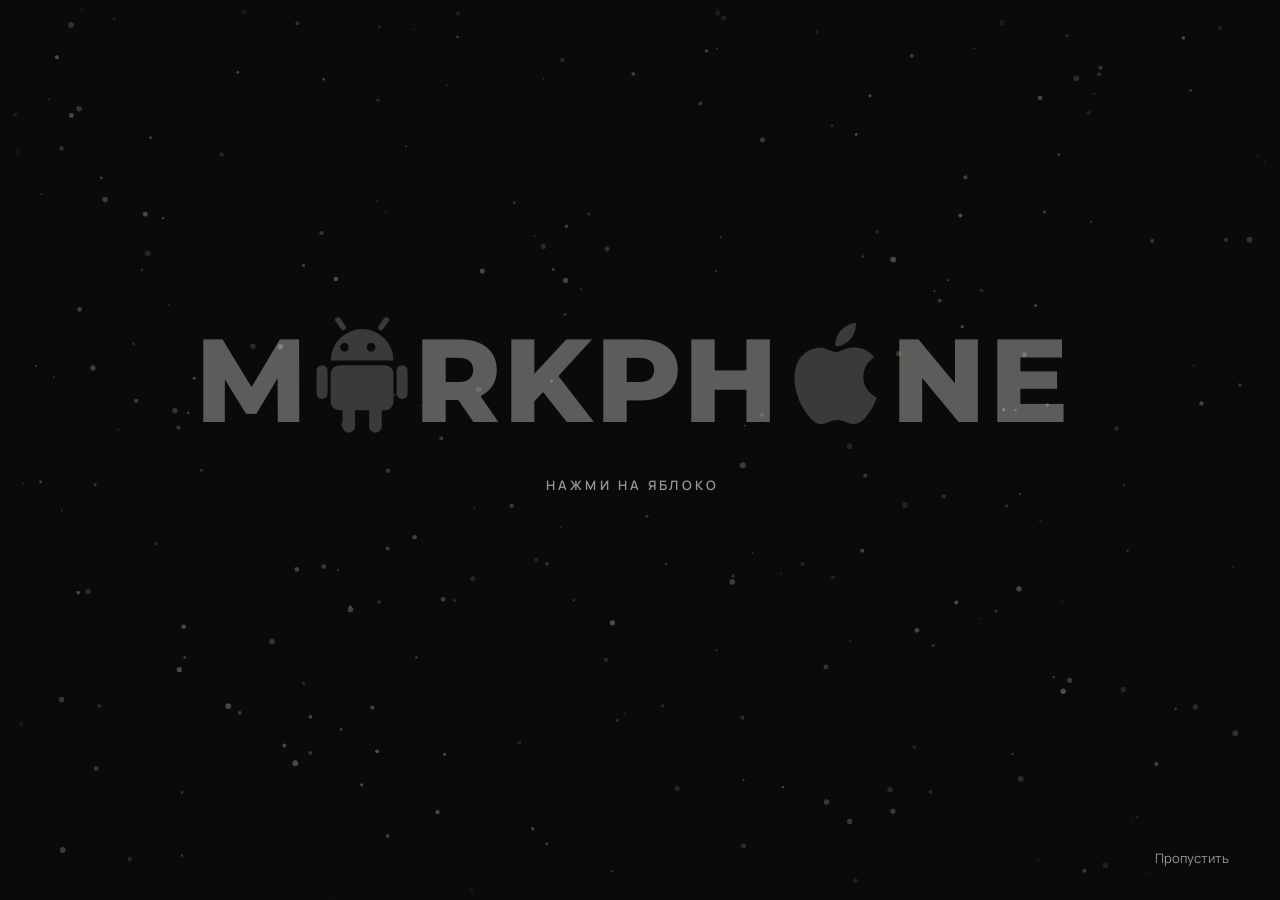
==== commit b4d6f90f: "Ссылки — на новый адрес markphone-pmr.dvdstudio.workers.dev Co-Authored-By: Claude Opus 5.5 <noreply" ====
--- a/index.html
+++ b/index.html
@@ -7,7 +7,7 @@
   <meta name="description" content="Телефоны с гарантией, рассрочка без первого взноса, Trade-in, выкуп и ремонт iPhone и Android. Тирасполь, ул. Свердлова, 15.">
   <meta name="theme-color" content="#0A0A0A">
   <!-- SEO -->
-  <link rel="canonical" href="https://markphone-pmr.voloshin-daniil0611.workers.dev/">
+  <link rel="canonical" href="https://markphone-pmr.dvdstudio.workers.dev/">
   <link rel="icon" href="favicon.ico" sizes="32x32">
   <link rel="icon" href="assets/favicon.svg" type="image/svg+xml">
   <link rel="apple-touch-icon" href="assets/apple-touch-icon.png">
@@ -17,8 +17,8 @@
   <meta property="og:locale" content="ru_RU">
   <meta property="og:title" content="MARKPHONE — телефоны, рассрочка и ремонт в Тирасполе">
   <meta property="og:description" content="Телефоны с гарантией, рассрочка без первого взноса, Trade-in, выкуп и ремонт iPhone и Android. Тирасполь, ул. Свердлова, 15.">
-  <meta property="og:url" content="https://markphone-pmr.voloshin-daniil0611.workers.dev/">
-  <meta property="og:image" content="https://markphone-pmr.voloshin-daniil0611.workers.dev/assets/og-image.jpg">
+  <meta property="og:url" content="https://markphone-pmr.dvdstudio.workers.dev/">
+  <meta property="og:image" content="https://markphone-pmr.dvdstudio.workers.dev/assets/og-image.jpg">
   <meta property="og:image:width" content="1200">
   <meta property="og:image:height" content="630">
   <meta name="twitter:card" content="summary_large_image">
@@ -30,9 +30,9 @@
     "name": "MARKPHONE",
     "alternateName": "Маркфон",
     "description": "Продажа телефонов с гарантией, рассрочка без первого взноса, Trade-in, выкуп, аксессуары и ремонт в Тирасполе.",
-    "url": "https://markphone-pmr.voloshin-daniil0611.workers.dev/",
-    "logo": "https://markphone-pmr.voloshin-daniil0611.workers.dev/assets/icon-512.png",
-    "image": "https://markphone-pmr.voloshin-daniil0611.workers.dev/assets/og-image.jpg",
+    "url": "https://markphone-pmr.dvdstudio.workers.dev/",
+    "logo": "https://markphone-pmr.dvdstudio.workers.dev/assets/icon-512.png",
+    "image": "https://markphone-pmr.dvdstudio.workers.dev/assets/og-image.jpg",
     "telephone": "+37377914487",
     "address": {
       "@type": "PostalAddress",
